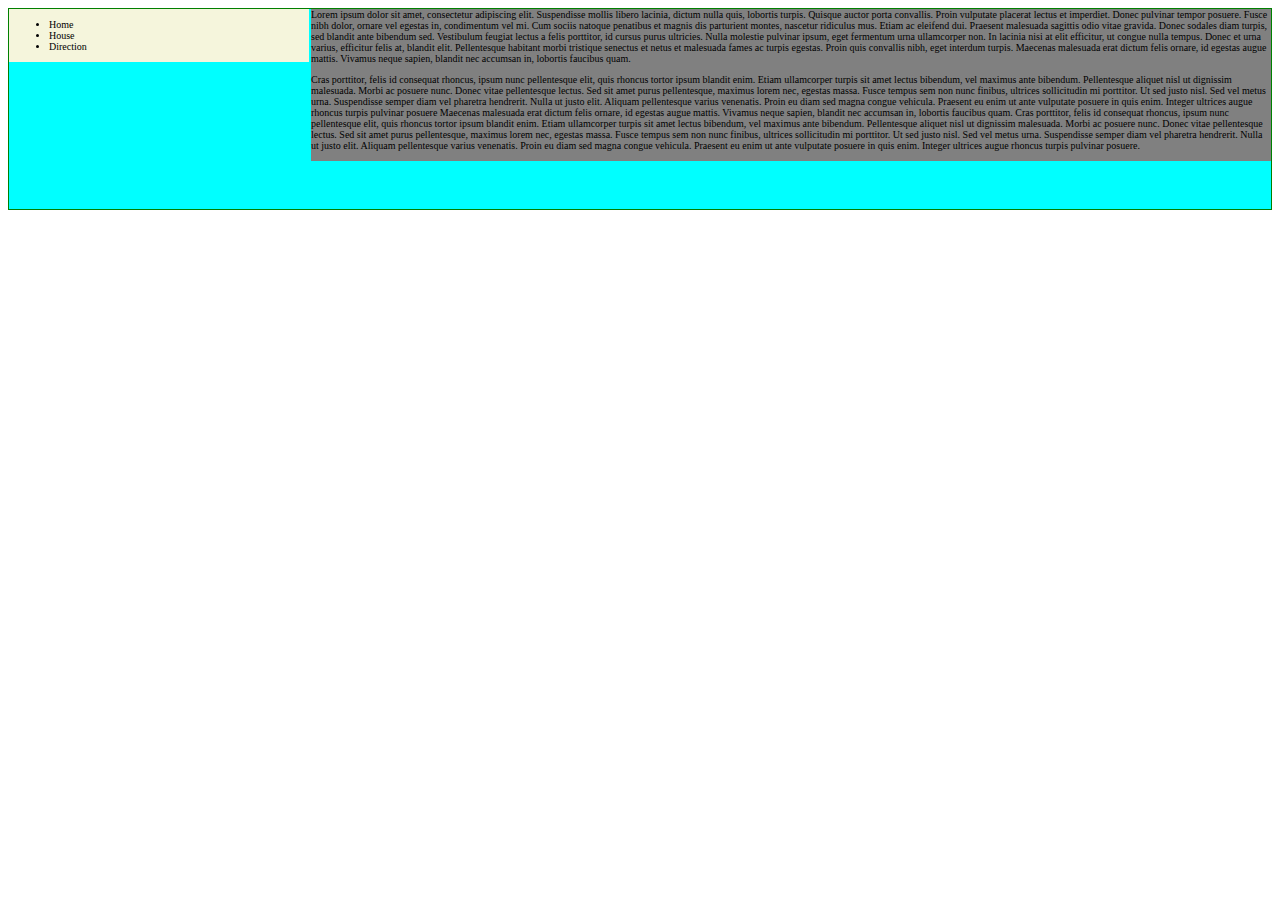
==== 2.14/index.html @ a7a84f15 "Add files via upload" ====
<!DOCTYPE html>
<html>
<head>
    <meta charset="utf-8">
    <link rel="stylesheet" href="style.css">
</head>
<body>
    <div class="content">
        <div class= "rectangle">
            <ul>
                <li>Home</li>
                <li>House</li>
                <li>Direction</li>
            </ul>
        </div>
    <div>
        <div class = "box">
        Lorem ipsum dolor sit amet, consectetur adipiscing elit. Suspendisse mollis libero lacinia, dictum nulla quis, lobortis turpis. Quisque auctor porta convallis. 
            Proin vulputate placerat lectus et imperdiet. Donec pulvinar tempor posuere. Fusce nibh dolor, ornare vel egestas in, condimentum vel mi. 
            Cum sociis natoque penatibus et magnis dis parturient montes, nascetur ridiculus mus. Etiam ac eleifend dui. Praesent malesuada sagittis odio vitae gravida. 
            Donec sodales diam turpis, sed blandit ante bibendum sed. Vestibulum feugiat lectus a felis porttitor, id cursus purus ultricies. 
            Nulla molestie pulvinar ipsum, eget fermentum urna ullamcorper non. In lacinia nisi at elit efficitur, ut congue nulla tempus. 
            Donec et urna varius, efficitur felis at, blandit elit. Pellentesque habitant morbi tristique senectus et netus et malesuada fames ac turpis egestas. 
            Proin quis convallis nibh, eget interdum turpis. Maecenas malesuada erat dictum felis ornare, id egestas augue mattis. 
            Vivamus neque sapien, blandit nec accumsan in, lobortis faucibus quam. 
            <p>Cras porttitor, felis id consequat rhoncus, ipsum nunc pellentesque elit, quis rhoncus tortor ipsum blandit enim. 
            Etiam ullamcorper turpis sit amet lectus bibendum, vel maximus ante bibendum. Pellentesque aliquet nisl ut dignissim malesuada. Morbi ac posuere nunc. 
            Donec vitae pellentesque lectus. Sed sit amet purus pellentesque, maximus lorem nec, egestas massa. Fusce tempus sem non nunc finibus, ultrices sollicitudin mi porttitor. 
            Ut sed justo nisl. Sed vel metus urna. Suspendisse semper diam vel pharetra hendrerit. Nulla ut justo elit. Aliquam pellentesque varius venenatis. 
            Proin eu diam sed magna congue vehicula. Praesent eu enim ut ante vulputate posuere in quis enim. Integer ultrices augue rhoncus turpis pulvinar posuere
            Maecenas malesuada erat dictum felis ornare, id egestas augue mattis. Vivamus neque sapien, blandit nec accumsan in, lobortis faucibus quam. 
            Cras porttitor, felis id consequat rhoncus, ipsum nunc pellentesque elit, quis rhoncus tortor ipsum blandit enim. Etiam ullamcorper turpis sit amet lectus bibendum, vel maximus ante bibendum. Pellentesque aliquet nisl ut dignissim malesuada. Morbi ac posuere nunc. Donec vitae pellentesque lectus. Sed sit amet purus pellentesque, maximus lorem nec, egestas massa. Fusce tempus sem non nunc finibus, ultrices sollicitudin mi porttitor. Ut sed justo nisl. Sed vel metus urna. Suspendisse semper diam vel pharetra hendrerit. Nulla ut justo elit. Aliquam pellentesque varius venenatis. 
            Proin eu diam sed magna congue vehicula. Praesent eu enim ut ante vulputate posuere in quis enim. Integer ultrices augue rhoncus turpis pulvinar posuere.</p>
        </div>
    </div>
    </div>
</body>
</html>
---- 2.14/style.css ----
body
  {
    color:white;
  }
  
  .rectangle
{
  float: left;
  width: 300px;
  height: auto;
  background: #f5f5dc;
}
  
.box
{
  float: right;
  background-color:grey;
  height: auto;
  min-width: 200px;
    max-width: 960px;
}

  .content {
    background-color:aqua;
    box-sizing: content-box;
    margin: 0px; 
    height: 200px;
    min-width: 320px;
    max-width: 1400px;    
    padding: 0px;      
    min-height: 100%;
    font-size: 10px;
    color:black;
    border:1px solid green ;
  }
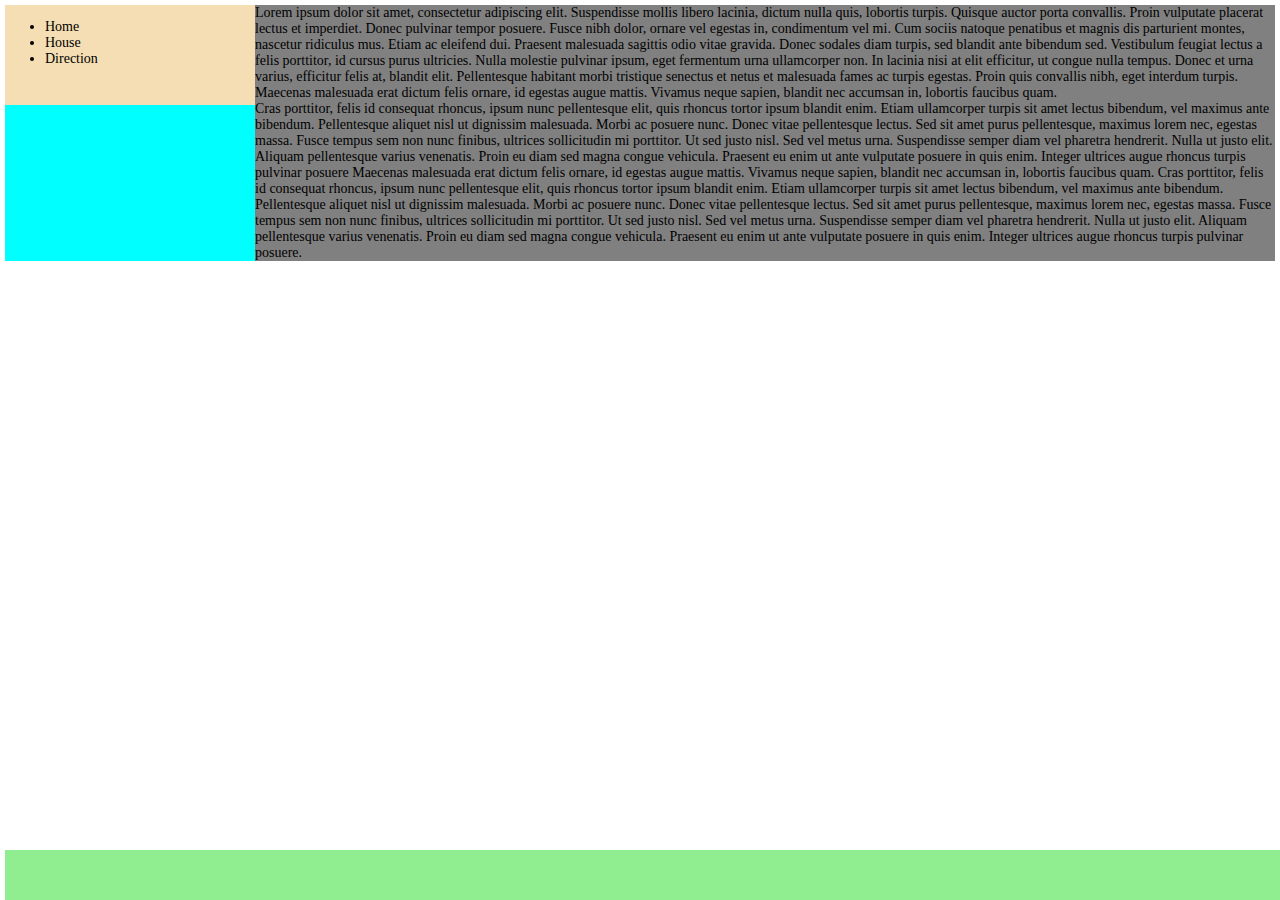
==== commit 7b93c421: "Add files via upload" ====
--- a/2.14/index.html
+++ b/2.14/index.html
@@ -1,7 +1,7 @@
 <!DOCTYPE html>
 <html>
 <head>
-    <meta charset="utf-8">
+    <meta charset="utf-8"> 
     <link rel="stylesheet" href="style.css">
 </head>
 <body>
@@ -13,9 +13,9 @@
                 <li>Direction</li>
             </ul>
         </div>
-    <div>
-        <div class = "box">
-        Lorem ipsum dolor sit amet, consectetur adipiscing elit. Suspendisse mollis libero lacinia, dictum nulla quis, lobortis turpis. Quisque auctor porta convallis. 
+        <div class = "sidebar"></div>
+		<div class = "text">
+			Lorem ipsum dolor sit amet, consectetur adipiscing elit. Suspendisse mollis libero lacinia, dictum nulla quis, lobortis turpis. Quisque auctor porta convallis. 
             Proin vulputate placerat lectus et imperdiet. Donec pulvinar tempor posuere. Fusce nibh dolor, ornare vel egestas in, condimentum vel mi. 
             Cum sociis natoque penatibus et magnis dis parturient montes, nascetur ridiculus mus. Etiam ac eleifend dui. Praesent malesuada sagittis odio vitae gravida. 
             Donec sodales diam turpis, sed blandit ante bibendum sed. Vestibulum feugiat lectus a felis porttitor, id cursus purus ultricies. 
@@ -23,7 +23,7 @@
             Donec et urna varius, efficitur felis at, blandit elit. Pellentesque habitant morbi tristique senectus et netus et malesuada fames ac turpis egestas. 
             Proin quis convallis nibh, eget interdum turpis. Maecenas malesuada erat dictum felis ornare, id egestas augue mattis. 
             Vivamus neque sapien, blandit nec accumsan in, lobortis faucibus quam. 
-            <p>Cras porttitor, felis id consequat rhoncus, ipsum nunc pellentesque elit, quis rhoncus tortor ipsum blandit enim. 
+            <br>Cras porttitor, felis id consequat rhoncus, ipsum nunc pellentesque elit, quis rhoncus tortor ipsum blandit enim. 
             Etiam ullamcorper turpis sit amet lectus bibendum, vel maximus ante bibendum. Pellentesque aliquet nisl ut dignissim malesuada. Morbi ac posuere nunc. 
             Donec vitae pellentesque lectus. Sed sit amet purus pellentesque, maximus lorem nec, egestas massa. Fusce tempus sem non nunc finibus, ultrices sollicitudin mi porttitor. 
             Ut sed justo nisl. Sed vel metus urna. Suspendisse semper diam vel pharetra hendrerit. Nulla ut justo elit. Aliquam pellentesque varius venenatis. 
@@ -33,6 +33,6 @@
             Proin eu diam sed magna congue vehicula. Praesent eu enim ut ante vulputate posuere in quis enim. Integer ultrices augue rhoncus turpis pulvinar posuere.</p>
         </div>
     </div>
-    </div>
+    <div class = "footer"></div>
 </body>
 </html>--- a/2.14/style.css
+++ b/2.14/style.css
@@ -1,37 +1,84 @@
 
-  body
-  {
-    color:white;
+body
+{
+  color:white;
+  margin: 5px;
+  height: auto;
+}
+  
+.rectangle
+{
+  position: absolute;
+  min-width: 250px;
+  height: 100px;
+  background-color: wheat;
+  clear: left;
+  float: left;
+}
+
+.sidebar
+{
+  background-color: aqua;
+  min-width: 250px;
+  min-height:150px;
+  max-height: 100%;
+  float: left;
+  clear: left;
+}
+
+.text {
+  display: flex;
+}
+
+.content {
+	display: flex;
+	background-color:grey;
+  margin: 0px; 
+  width: 100%;       
+  padding: 0px;      
+  font-size: 14px;
+  color:black;
+}
+
+.footer {
+  background: lightgreen;
+  position: fixed;
+  bottom: 0;
+  width: 100%;
+  height: 50px;
+}
+
+@media (max-width: 600px) {
+  .content {
+    display:block;
   }
   
-  .rectangle
-{
-  float: left;
-  width: 300px;
-  height: auto;
-  background: #f5f5dc;
-}
-  
-.box
-{
-  float: right;
-  background-color:grey;
-  height: auto;
-  min-width: 200px;
-    max-width: 960px;
-}
-
-  .content {
-    background-color:aqua;
-    box-sizing: content-box;
-    margin: 0px; 
-    height: 200px;
-    min-width: 320px;
-    max-width: 1400px;    
-    padding: 0px;      
-    min-height: 100%;
-    font-size: 10px;
-    color:black;
-    border:1px solid green ;
+  .rectangle, .sidebar {
+    width: 100%;
+    float: none;
   }
 
+  .sidebar {
+    min-height: 48px;
+  }
+
+  .rectangle {
+    height: auto;
+    margin: 16px 0;
+    padding: 0;
+  }
+
+  li {
+    display: inline;
+    padding: 0;
+  }
+
+  ul {
+    margin: 0;
+  }
+  
+  .text {
+    display: block;
+    clear: both;
+  }
+}